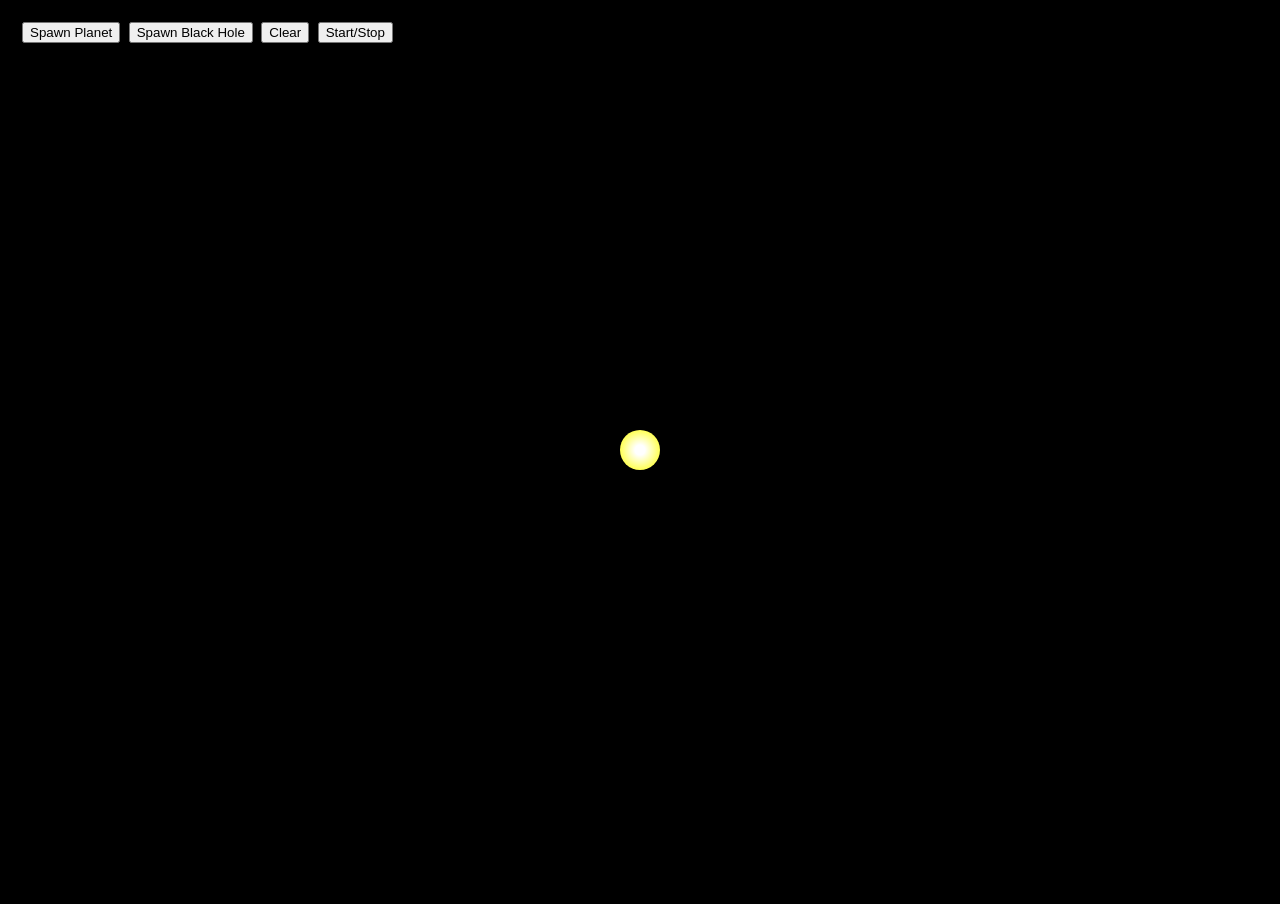
==== index.html @ e3ef76b6 "index.html" ====
<!DOCTYPE html>
<html lang="en">
<head>
<meta charset="UTF-8">
<title>Gravity Experiment Lab</title>
<style>
    body {
        margin: 0;
        overflow: hidden;
        background: black;
        color: white;
        font-family: Arial;
    }

    #ui {
        position: absolute;
        top: 10px;
        left: 10px;
        background: rgba(0,0,0,0.7);
        padding: 10px;
        border-radius: 8px;
    }

    button {
        margin: 2px;
    }
</style>
</head>
<body>

<div id="ui">
    <button onclick="spawnPlanet()">Spawn Planet</button>
    <button onclick="spawnBlackHole()">Spawn Black Hole</button>
    <button onclick="clearBodies()">Clear</button>
    <button onclick="running = !running">Start/Stop</button>
</div>

<canvas id="c"></canvas>

<script>
const canvas = document.getElementById("c");
const ctx = canvas.getContext("2d");

canvas.width = window.innerWidth;
canvas.height = window.innerHeight;

let running = true;

const G = 0.2;

class Body {
    constructor(x, y, vx, vy, mass, radius, type) {
        this.x = x;
        this.y = y;
        this.vx = vx;
        this.vy = vy;
        this.mass = mass;
        this.radius = radius;
        this.type = type;
        this.color = null;
    }

    draw() {
        ctx.beginPath();

        if (this.type === "star") {
            let grad = ctx.createRadialGradient(
                this.x, this.y, 5,
                this.x, this.y, 80
            );
            grad.addColorStop(0, "white");
            grad.addColorStop(0.3, "yellow");
            grad.addColorStop(1, "transparent");
            ctx.fillStyle = grad;
        } else if (this.type === "blackhole") {
            ctx.fillStyle = "white";
        } else if (this.type === "planet") {
            ctx.fillStyle = "blue";
        } else {
            ctx.fillStyle = this.color || "gray";
        }

        ctx.arc(this.x, this.y, this.radius, 0, Math.PI * 2);
        ctx.fill();
    }
}

let bodies = [];

// create sun
let sun = new Body(canvas.width / 2, canvas.height / 2, 0, 0, 5000, 20, "star");
bodies.push(sun);

// gravity calculation
function applyGravity(a, b) {
    let dx = b.x - a.x;
    let dy = b.y - a.y;
    let dist = Math.sqrt(dx * dx + dy * dy) + 0.1;

    let force = (G * a.mass * b.mass) / (dist * dist);

    let fx = force * dx / dist;
    let fy = force * dy / dist;

    a.vx += fx / a.mass;
    a.vy += fy / a.mass;
}

// update physics
function update() {
    for (let i = 0; i < bodies.length; i++) {
        for (let j = 0; j < bodies.length; j++) {
            if (i !== j) applyGravity(bodies[i], bodies[j]);
        }
    }

    bodies.forEach(b => {
        b.x += b.vx;
        b.y += b.vy;
    });
}

// draw everything
function draw() {
    ctx.clearRect(0, 0, canvas.width, canvas.height);

    bodies.forEach(b => b.draw());
}

// moons
function createMoon(planet) {
    let distance = 20 + Math.random() * 30;
    let angle = Math.random() * Math.PI * 2;

    let x = planet.x + Math.cos(angle) * distance;
    let y = planet.y + Math.sin(angle) * distance;

    let speed = Math.sqrt(G * planet.mass / distance);

    let vx = -Math.sin(angle) * speed + planet.vx;
    let vy = Math.cos(angle) * speed + planet.vy;

    return new Body(x, y, vx, vy, 1, 2, "moon");
}

// spawn planet with moons
function spawnPlanet() {
    let center = sun;

    let distance = 120 + Math.random() * 200;
    let angle = Math.random() * Math.PI * 2;

    let x = center.x + Math.cos(angle) * distance;
    let y = center.y + Math.sin(angle) * distance;

    let speed = Math.sqrt(G * center.mass / distance);

    let vx = -Math.sin(angle) * speed;
    let vy = Math.cos(angle) * speed;

    let planet = new Body(x, y, vx, vy, 8, 5, "planet");

    // moons
    let moonCount = Math.floor(Math.random() * 3) + 1;

    for (let i = 0; i < moonCount; i++) {
        let moon = createMoon(planet);
        bodies.push(moon);
    }

    bodies.push(planet);
}

// spawn black hole
function spawnBlackHole() {
    let x = Math.random() * canvas.width;
    let y = Math.random() * canvas.height;

    let bh = new Body(x, y, 0, 0, 8000, 10, "blackhole");
    bodies.push(bh);
}

// clear everything except sun
function clearBodies() {
    bodies = [sun];
}

// loop
function loop() {
    if (running) update();
    draw();
    requestAnimationFrame(loop);
}

loop();

// resize
window.addEventListener("resize", () => {
    canvas.width = window.innerWidth;
    canvas.height = window.innerHeight;
});
</script>

</body>
</html>
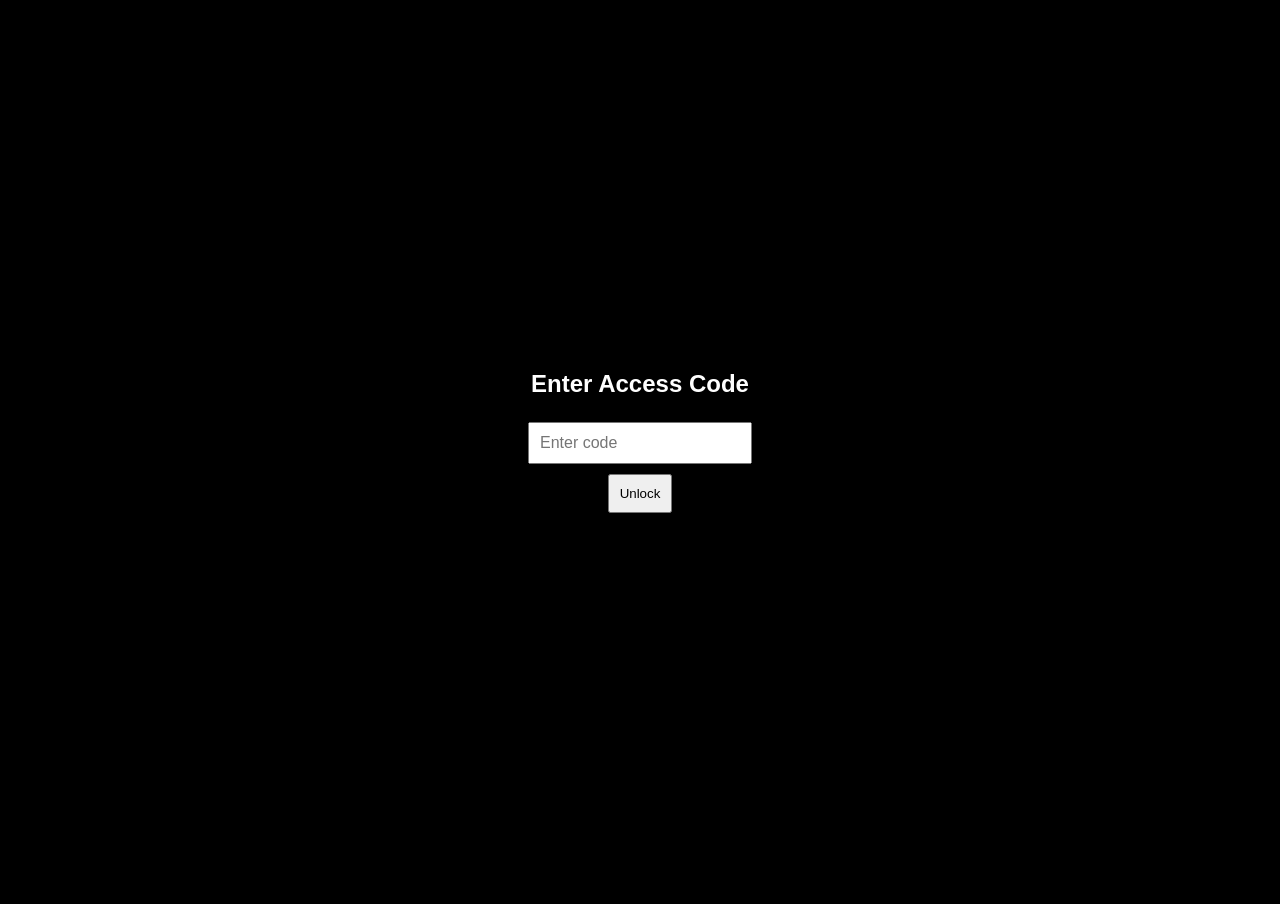
==== commit f8ecd24e: "index.html" ====
--- a/index.html
+++ b/index.html
@@ -19,14 +19,41 @@
         background: rgba(0,0,0,0.7);
         padding: 10px;
         border-radius: 8px;
+        display: none;
+    }
+
+    #unlockScreen {
+        position: absolute;
+        width: 100%;
+        height: 100%;
+        background: black;
+        display: flex;
+        flex-direction: column;
+        justify-content: center;
+        align-items: center;
+    }
+
+    input {
+        padding: 10px;
+        font-size: 16px;
+        margin: 5px;
     }
 
     button {
-        margin: 2px;
+        padding: 10px;
+        margin: 5px;
+        cursor: pointer;
     }
 </style>
 </head>
 <body>
+
+<div id="unlockScreen">
+    <h2>Enter Access Code</h2>
+    <input id="codeInput" type="text" placeholder="Enter code">
+    <button onclick="checkCode()">Unlock</button>
+    <p id="status"></p>
+</div>
 
 <div id="ui">
     <button onclick="spawnPlanet()">Spawn Planet</button>
@@ -45,6 +72,7 @@
 canvas.height = window.innerHeight;
 
 let running = true;
+let unlocked = false;
 
 const G = 0.2;
 
@@ -57,7 +85,6 @@
         this.mass = mass;
         this.radius = radius;
         this.type = type;
-        this.color = null;
     }
 
     draw() {
@@ -77,7 +104,7 @@
         } else if (this.type === "planet") {
             ctx.fillStyle = "blue";
         } else {
-            ctx.fillStyle = this.color || "gray";
+            ctx.fillStyle = "gray";
         }
 
         ctx.arc(this.x, this.y, this.radius, 0, Math.PI * 2);
@@ -87,11 +114,10 @@
 
 let bodies = [];
 
-// create sun
 let sun = new Body(canvas.width / 2, canvas.height / 2, 0, 0, 5000, 20, "star");
 bodies.push(sun);
 
-// gravity calculation
+// gravity
 function applyGravity(a, b) {
     let dx = b.x - a.x;
     let dy = b.y - a.y;
@@ -106,7 +132,7 @@
     a.vy += fy / a.mass;
 }
 
-// update physics
+// update
 function update() {
     for (let i = 0; i < bodies.length; i++) {
         for (let j = 0; j < bodies.length; j++) {
@@ -120,10 +146,9 @@
     });
 }
 
-// draw everything
+// draw
 function draw() {
     ctx.clearRect(0, 0, canvas.width, canvas.height);
-
     bodies.forEach(b => b.draw());
 }
 
@@ -143,24 +168,21 @@
     return new Body(x, y, vx, vy, 1, 2, "moon");
 }
 
-// spawn planet with moons
+// spawn planet
 function spawnPlanet() {
-    let center = sun;
-
     let distance = 120 + Math.random() * 200;
     let angle = Math.random() * Math.PI * 2;
 
-    let x = center.x + Math.cos(angle) * distance;
-    let y = center.y + Math.sin(angle) * distance;
-
-    let speed = Math.sqrt(G * center.mass / distance);
+    let x = sun.x + Math.cos(angle) * distance;
+    let y = sun.y + Math.sin(angle) * distance;
+
+    let speed = Math.sqrt(G * sun.mass / distance);
 
     let vx = -Math.sin(angle) * speed;
     let vy = Math.cos(angle) * speed;
 
     let planet = new Body(x, y, vx, vy, 8, 5, "planet");
 
-    // moons
     let moonCount = Math.floor(Math.random() * 3) + 1;
 
     for (let i = 0; i < moonCount; i++) {
@@ -171,7 +193,7 @@
     bodies.push(planet);
 }
 
-// spawn black hole
+// black hole
 function spawnBlackHole() {
     let x = Math.random() * canvas.width;
     let y = Math.random() * canvas.height;
@@ -180,25 +202,53 @@
     bodies.push(bh);
 }
 
-// clear everything except sun
+// clear
 function clearBodies() {
     bodies = [sun];
 }
 
 // loop
 function loop() {
-    if (running) update();
+    if (unlocked && running) update();
     draw();
     requestAnimationFrame(loop);
 }
 
 loop();
 
-// resize
-window.addEventListener("resize", () => {
-    canvas.width = window.innerWidth;
-    canvas.height = window.innerHeight;
-});
+// ------------------- UNLOCK SYSTEM -------------------
+
+// pre-hashed valid codes (SHA-256)
+const validHashes = [
+    "51e28bf8ab2cae86c9a1afb527029950138fac1c696b7335906d7792c94f3e2f",
+    "1892495595a89843cea0de5ba646cd63b82ba418fb2ac76ab36adc880d2f61ff",
+];
+
+// NOTE: Replace above with real hashes of your codes
+
+async function hashCode(code) {
+    const encoder = new TextEncoder();
+    const data = encoder.encode(code);
+    const hashBuffer = await crypto.subtle.digest("SHA-256", data);
+    const hashArray = Array.from(new Uint8Array(hashBuffer));
+    return hashArray.map(b => b.toString(16).padStart(2, "0")).join("");
+}
+
+async function checkCode() {
+    const input = document.getElementById("codeInput").value;
+    const status = document.getElementById("status");
+
+    const hashed = await hashCode(input);
+
+    if (validHashes.includes(hashed)) {
+        unlocked = true;
+        document.getElementById("unlockScreen").style.display = "none";
+        document.getElementById("ui").style.display = "block";
+    } else {
+        status.innerText = "Invalid code";
+    }
+}
+
 </script>
 
 </body>
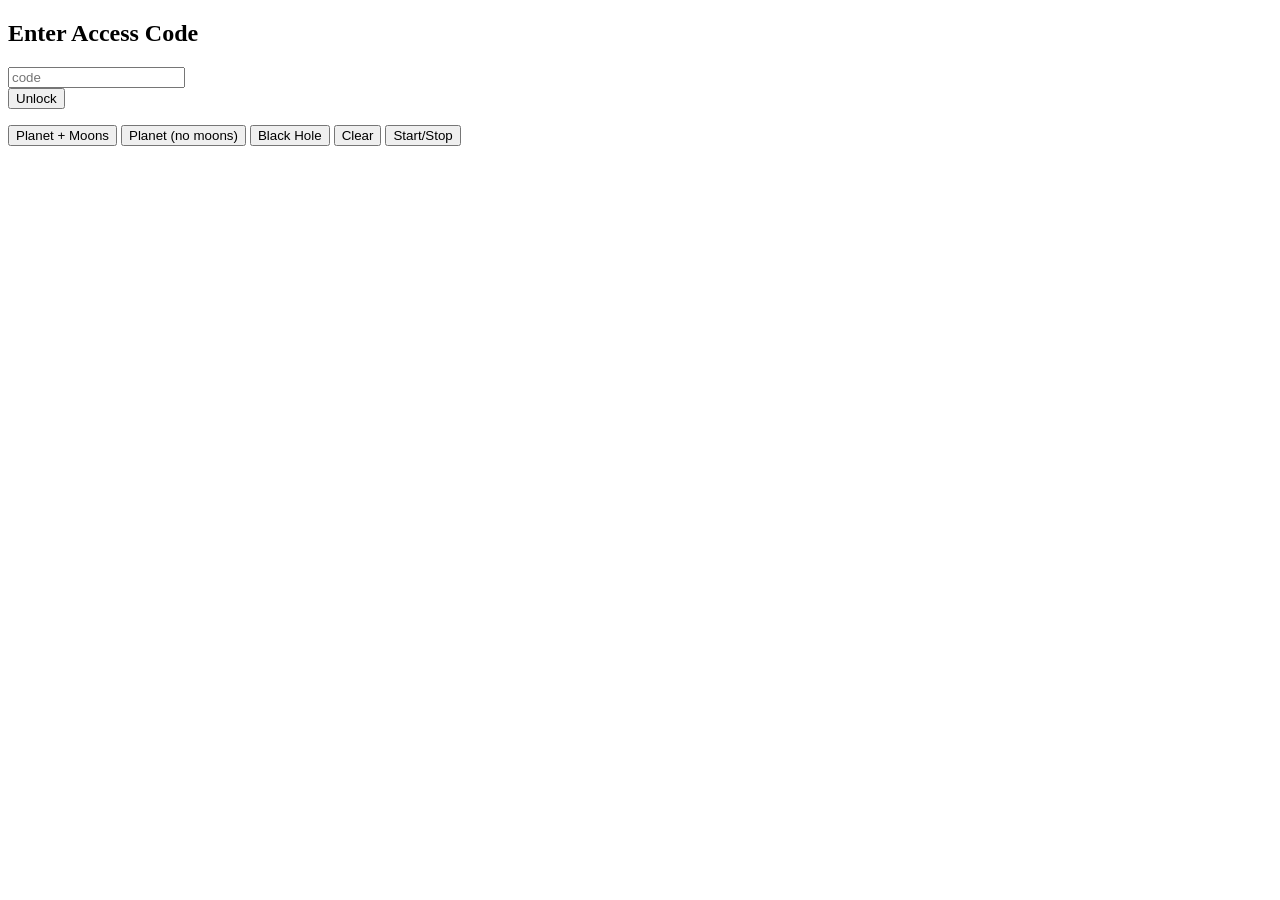
==== commit e9c0e629: "index.html" ====
--- a/index.html
+++ b/index.html
@@ -2,67 +2,39 @@
 <html lang="en">
 <head>
 <meta charset="UTF-8">
-<title>Gravity Experiment Lab</title>
-<style>
-    body {
-        margin: 0;
-        overflow: hidden;
-        background: black;
-        color: white;
-        font-family: Arial;
-    }
-
-    #ui {
-        position: absolute;
-        top: 10px;
-        left: 10px;
-        background: rgba(0,0,0,0.7);
-        padding: 10px;
-        border-radius: 8px;
-        display: none;
-    }
-
-    #unlockScreen {
-        position: absolute;
-        width: 100%;
-        height: 100%;
-        background: black;
-        display: flex;
-        flex-direction: column;
-        justify-content: center;
-        align-items: center;
-    }
-
-    input {
-        padding: 10px;
-        font-size: 16px;
-        margin: 5px;
-    }
-
-    button {
-        padding: 10px;
-        margin: 5px;
-        cursor: pointer;
-    }
-</style>
+<title>Gravity Lab</title>
+
+<link rel="stylesheet" href="styles.css">
+
 </head>
 <body>
 
+<div id="stars"></div>
+
 <div id="unlockScreen">
-    <h2>Enter Access Code</h2>
-    <input id="codeInput" type="text" placeholder="Enter code">
-    <button onclick="checkCode()">Unlock</button>
-    <p id="status"></p>
+    <div id="unlockBox">
+        <h2>Enter Access Code</h2>
+        <input id="codeInput" placeholder="code">
+        <br>
+        <button onclick="checkCode()">Unlock</button>
+        <p id="status"></p>
+    </div>
 </div>
 
 <div id="ui">
-    <button onclick="spawnPlanet()">Spawn Planet</button>
-    <button onclick="spawnBlackHole()">Spawn Black Hole</button>
+    <button onclick="spawnPlanet(true)">Planet + Moons</button>
+    <button onclick="spawnPlanet(false)">Planet (no moons)</button>
+    <button onclick="spawnBlackHole()">Black Hole</button>
     <button onclick="clearBodies()">Clear</button>
-    <button onclick="running = !running">Start/Stop</button>
+    <button onclick="running=!running">Start/Stop</button>
 </div>
 
 <canvas id="c"></canvas>
+
+<script src="script.js"></script>
+
+</body>
+</html>
 
 <script>
 const canvas = document.getElementById("c");
@@ -76,6 +48,21 @@
 
 const G = 0.2;
 
+/* -------- STAR BACKGROUND -------- */
+function generateStars() {
+    const container = document.getElementById("stars");
+    for (let i = 0; i < 200; i++) {
+        let star = document.createElement("div");
+        star.className = "star";
+        star.style.left = Math.random() * 100 + "%";
+        star.style.top = Math.random() * 100 + "%";
+        star.style.opacity = Math.random();
+        container.appendChild(star);
+    }
+}
+generateStars();
+
+/* -------- BODY -------- */
 class Body {
     constructor(x, y, vx, vy, mass, radius, type) {
         this.x = x;
@@ -93,35 +80,44 @@
         if (this.type === "star") {
             let grad = ctx.createRadialGradient(
                 this.x, this.y, 5,
-                this.x, this.y, 80
+                this.x, this.y, 120
             );
             grad.addColorStop(0, "white");
-            grad.addColorStop(0.3, "yellow");
+            grad.addColorStop(0.2, "yellow");
             grad.addColorStop(1, "transparent");
+
             ctx.fillStyle = grad;
-        } else if (this.type === "blackhole") {
+
+            ctx.shadowBlur = 50;
+            ctx.shadowColor = "yellow";
+        }
+        else if (this.type === "blackhole") {
             ctx.fillStyle = "white";
-        } else if (this.type === "planet") {
+        }
+        else if (this.type === "planet") {
             ctx.fillStyle = "blue";
-        } else {
+        }
+        else {
             ctx.fillStyle = "gray";
         }
 
         ctx.arc(this.x, this.y, this.radius, 0, Math.PI * 2);
         ctx.fill();
+
+        ctx.shadowBlur = 0;
     }
 }
 
 let bodies = [];
 
-let sun = new Body(canvas.width / 2, canvas.height / 2, 0, 0, 5000, 20, "star");
+let sun = new Body(canvas.width/2, canvas.height/2, 0, 0, 5000, 20, "star");
 bodies.push(sun);
 
-// gravity
+/* -------- GRAVITY -------- */
 function applyGravity(a, b) {
     let dx = b.x - a.x;
     let dy = b.y - a.y;
-    let dist = Math.sqrt(dx * dx + dy * dy) + 0.1;
+    let dist = Math.sqrt(dx*dx + dy*dy) + 0.1;
 
     let force = (G * a.mass * b.mass) / (dist * dist);
 
@@ -132,123 +128,117 @@
     a.vy += fy / a.mass;
 }
 
-// update
+/* -------- MOON -------- */
+function createMoon(planet) {
+    let distance = 20 + Math.random() * 30;
+    let angle = Math.random() * Math.PI * 2;
+
+    let x = planet.x + Math.cos(angle) * distance;
+    let y = planet.y + Math.sin(angle) * distance;
+
+    let speed = Math.sqrt(G * planet.mass / distance);
+
+    let vx = -Math.sin(angle) * speed + planet.vx;
+    let vy = Math.cos(angle) * speed + planet.vy;
+
+    return new Body(x, y, vx, vy, 1, 2, "moon");
+}
+
+/* -------- PLANET -------- */
+function spawnPlanet(withMoons) {
+    let distance = 120 + Math.random() * 200;
+    let angle = Math.random() * Math.PI * 2;
+
+    let x = sun.x + Math.cos(angle) * distance;
+    let y = sun.y + Math.sin(angle) * distance;
+
+    let speed = Math.sqrt(G * sun.mass / distance);
+
+    let vx = -Math.sin(angle) * speed;
+    let vy = Math.cos(angle) * speed;
+
+    let planet = new Body(x, y, vx, vy, 8, 5, "planet");
+
+    bodies.push(planet);
+
+    if (withMoons) {
+        let moonCount = Math.floor(Math.random()*3)+1;
+
+        for (let i = 0; i < moonCount; i++) {
+            let moon = createMoon(planet);
+            bodies.push(moon);
+        }
+    }
+}
+
+/* -------- BLACK HOLE -------- */
+function spawnBlackHole() {
+    let x = Math.random() * canvas.width;
+    let y = Math.random() * canvas.height;
+
+    bodies.push(new Body(x,y,0,0,8000,10,"blackhole"));
+}
+
+/* -------- CLEAR -------- */
+function clearBodies() {
+    bodies = [sun];
+}
+
+/* -------- UPDATE -------- */
 function update() {
-    for (let i = 0; i < bodies.length; i++) {
-        for (let j = 0; j < bodies.length; j++) {
-            if (i !== j) applyGravity(bodies[i], bodies[j]);
-        }
-    }
-
-    bodies.forEach(b => {
+    for (let i=0;i<bodies.length;i++){
+        for (let j=0;j<bodies.length;j++){
+            if(i!==j) applyGravity(bodies[i], bodies[j]);
+        }
+    }
+
+    bodies.forEach(b=>{
         b.x += b.vx;
         b.y += b.vy;
     });
 }
 
-// draw
+/* -------- DRAW -------- */
 function draw() {
-    ctx.clearRect(0, 0, canvas.width, canvas.height);
-    bodies.forEach(b => b.draw());
-}
-
-// moons
-function createMoon(planet) {
-    let distance = 20 + Math.random() * 30;
-    let angle = Math.random() * Math.PI * 2;
-
-    let x = planet.x + Math.cos(angle) * distance;
-    let y = planet.y + Math.sin(angle) * distance;
-
-    let speed = Math.sqrt(G * planet.mass / distance);
-
-    let vx = -Math.sin(angle) * speed + planet.vx;
-    let vy = Math.cos(angle) * speed + planet.vy;
-
-    return new Body(x, y, vx, vy, 1, 2, "moon");
-}
-
-// spawn planet
-function spawnPlanet() {
-    let distance = 120 + Math.random() * 200;
-    let angle = Math.random() * Math.PI * 2;
-
-    let x = sun.x + Math.cos(angle) * distance;
-    let y = sun.y + Math.sin(angle) * distance;
-
-    let speed = Math.sqrt(G * sun.mass / distance);
-
-    let vx = -Math.sin(angle) * speed;
-    let vy = Math.cos(angle) * speed;
-
-    let planet = new Body(x, y, vx, vy, 8, 5, "planet");
-
-    let moonCount = Math.floor(Math.random() * 3) + 1;
-
-    for (let i = 0; i < moonCount; i++) {
-        let moon = createMoon(planet);
-        bodies.push(moon);
-    }
-
-    bodies.push(planet);
-}
-
-// black hole
-function spawnBlackHole() {
-    let x = Math.random() * canvas.width;
-    let y = Math.random() * canvas.height;
-
-    let bh = new Body(x, y, 0, 0, 8000, 10, "blackhole");
-    bodies.push(bh);
-}
-
-// clear
-function clearBodies() {
-    bodies = [sun];
-}
-
-// loop
-function loop() {
-    if (unlocked && running) update();
+    ctx.clearRect(0,0,canvas.width,canvas.height);
+    bodies.forEach(b=>b.draw());
+}
+
+/* -------- LOOP -------- */
+function loop(){
+    if(unlocked && running) update();
     draw();
     requestAnimationFrame(loop);
 }
-
 loop();
 
-// ------------------- UNLOCK SYSTEM -------------------
-
-// pre-hashed valid codes (SHA-256)
-const validHashes = [
-    "51e28bf8ab2cae86c9a1afb527029950138fac1c696b7335906d7792c94f3e2f",
-    "1892495595a89843cea0de5ba646cd63b82ba418fb2ac76ab36adc880d2f61ff",
-];
-
-// NOTE: Replace above with real hashes of your codes
-
-async function hashCode(code) {
+/* -------- UNLOCK -------- */
+async function hashCode(code){
     const encoder = new TextEncoder();
     const data = encoder.encode(code);
     const hashBuffer = await crypto.subtle.digest("SHA-256", data);
     const hashArray = Array.from(new Uint8Array(hashBuffer));
-    return hashArray.map(b => b.toString(16).padStart(2, "0")).join("");
-}
-
-async function checkCode() {
-    const input = document.getElementById("codeInput").value;
-    const status = document.getElementById("status");
-
-    const hashed = await hashCode(input);
-
-    if (validHashes.includes(hashed)) {
+    return hashArray.map(b=>b.toString(16).padStart(2,"0")).join("");
+}
+
+const validHashes = [\
+    "1892495595a89843cea0de5ba646cd63b82ba418fb2ac76ab36adc880d2f61ff",
+    "0229d07fb8acc463d2f53e227fd5abe94e43d407635c819abaa37d947ac4cf86",
+];
+
+async function checkCode(){
+    let input = document.getElementById("codeInput").value.trim();
+
+    let hashed = await hashCode(input);
+
+    if(validHashes.includes(hashed)){
         unlocked = true;
-        document.getElementById("unlockScreen").style.display = "none";
-        document.getElementById("ui").style.display = "block";
+        document.getElementById("unlockScreen").style.display="none";
+        document.getElementById("ui").style.display="block";
     } else {
-        status.innerText = "Invalid code";
-    }
-}
-
+        document.getElementById("status").innerText = "Wrong code";
+    }
+}
 </script>
 
 </body>
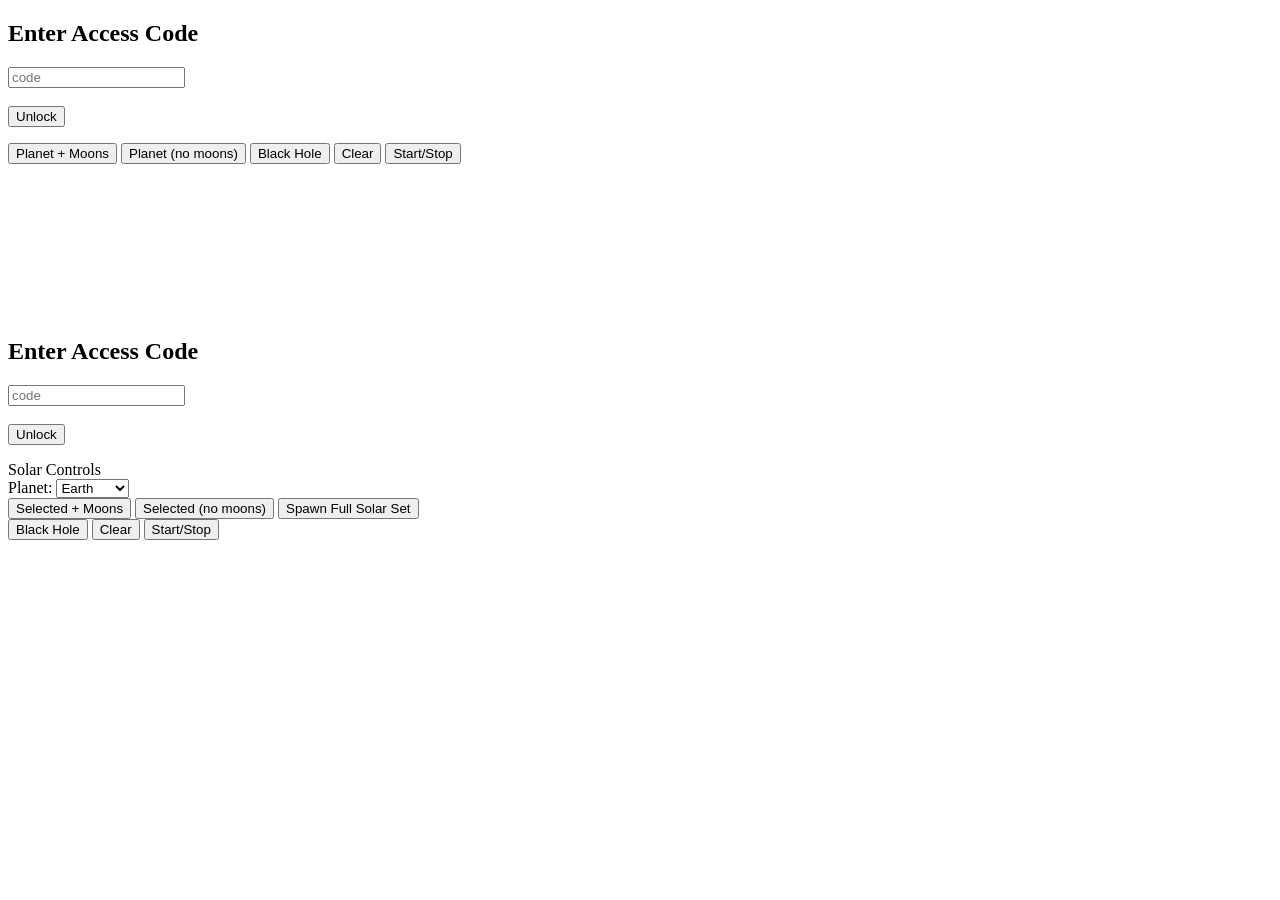
==== commit 0cf1e1cf: "Update index.html" ====
--- a/index.html
+++ b/index.html
@@ -5,8 +5,8 @@
 <title>Gravity Lab</title>
 
 <link rel="stylesheet" href="styles.css">
-
 </head>
+
 <body>
 
 <div id="stars"></div>
@@ -15,7 +15,7 @@
     <div id="unlockBox">
         <h2>Enter Access Code</h2>
         <input id="codeInput" placeholder="code">
-        <br>
+        <br><br>
         <button onclick="checkCode()">Unlock</button>
         <p id="status"></p>
     </div>
@@ -31,11 +31,6 @@
 
 <canvas id="c"></canvas>
 
-<script src="script.js"></script>
-
-</body>
-</html>
-
 <script>
 const canvas = document.getElementById("c");
 const ctx = canvas.getContext("2d");
@@ -48,7 +43,7 @@
 
 const G = 0.2;
 
-/* -------- STAR BACKGROUND -------- */
+/* -------- STARS -------- */
 function generateStars() {
     const container = document.getElementById("stars");
     for (let i = 0; i < 200; i++) {
@@ -87,7 +82,6 @@
             grad.addColorStop(1, "transparent");
 
             ctx.fillStyle = grad;
-
             ctx.shadowBlur = 50;
             ctx.shadowColor = "yellow";
         }
@@ -103,7 +97,6 @@
 
         ctx.arc(this.x, this.y, this.radius, 0, Math.PI * 2);
         ctx.fill();
-
         ctx.shadowBlur = 0;
     }
 }
@@ -158,15 +151,12 @@
     let vy = Math.cos(angle) * speed;
 
     let planet = new Body(x, y, vx, vy, 8, 5, "planet");
-
     bodies.push(planet);
 
     if (withMoons) {
         let moonCount = Math.floor(Math.random()*3)+1;
-
         for (let i = 0; i < moonCount; i++) {
-            let moon = createMoon(planet);
-            bodies.push(moon);
+            bodies.push(createMoon(planet));
         }
     }
 }
@@ -212,7 +202,7 @@
 }
 loop();
 
-/* -------- UNLOCK -------- */
+/* -------- UNLOCK SYSTEM -------- */
 async function hashCode(code){
     const encoder = new TextEncoder();
     const data = encoder.encode(code);
@@ -221,20 +211,25 @@
     return hashArray.map(b=>b.toString(16).padStart(2,"0")).join("");
 }
 
+/* PUT YOUR VALID HASHES HERE */
 const validHashes = [\
     "1892495595a89843cea0de5ba646cd63b82ba418fb2ac76ab36adc880d2f61ff",
     "0229d07fb8acc463d2f53e227fd5abe94e43d407635c819abaa37d947ac4cf86",
 ];
 
+
 async function checkCode(){
     let input = document.getElementById("codeInput").value.trim();
-
     let hashed = await hashCode(input);
+
+    console.log("Input:", input);
+    console.log("Hash:", hashed);
 
     if(validHashes.includes(hashed)){
         unlocked = true;
         document.getElementById("unlockScreen").style.display="none";
         document.getElementById("ui").style.display="block";
+        document.getElementById("status").innerText = "Unlocked!";
     } else {
         document.getElementById("status").innerText = "Wrong code";
     }
@@ -243,3 +238,335 @@
 
 </body>
 </html>
+<!DOCTYPE html>
+<html lang="en">
+<head>
+<meta charset="UTF-8">
+<title>Gravity Lab</title>
+
+<link rel="stylesheet" href="styles.css">
+</head>
+
+<body>
+
+<div id="stars"></div>
+
+<div id="unlockScreen">
+    <div id="unlockBox">
+        <h2>Enter Access Code</h2>
+        <input id="codeInput" placeholder="code">
+        <br><br>
+        <button onclick="checkCode()">Unlock</button>
+        <p id="status"></p>
+    </div>
+</div>
+
+<div id="ui">
+    <div class="panelTitle">Solar Controls</div>
+
+    <div class="controlRow">
+        <label for="planetSelect">Planet:</label>
+        <select id="planetSelect">
+            <option value="mercury">Mercury</option>
+            <option value="venus">Venus</option>
+            <option value="earth" selected>Earth</option>
+            <option value="mars">Mars</option>
+            <option value="jupiter">Jupiter</option>
+            <option value="saturn">Saturn</option>
+            <option value="uranus">Uranus</option>
+            <option value="neptune">Neptune</option>
+        </select>
+    </div>
+
+    <div class="controlRow buttons">
+        <button onclick="spawnSelectedPlanet(true)">Selected + Moons</button>
+        <button onclick="spawnSelectedPlanet(false)">Selected (no moons)</button>
+        <button onclick="spawnAllPlanets()">Spawn Full Solar Set</button>
+    </div>
+
+    <div class="controlRow buttons">
+        <button onclick="spawnBlackHole()">Black Hole</button>
+        <button onclick="clearBodies()">Clear</button>
+        <button onclick="running=!running">Start/Stop</button>
+    </div>
+</div>
+
+<canvas id="c"></canvas>
+
+<script>
+const canvas = document.getElementById("c");
+const ctx = canvas.getContext("2d");
+
+canvas.width = window.innerWidth;
+canvas.height = window.innerHeight;
+
+let running = true;
+let unlocked = false;
+
+const G = 0.2;
+
+const PLANET_MODELS = {
+    mercury: { name: "Mercury", mass: 2.6, radius: 3, orbitalDistance: 90, color: "#9ca3af", accent: "#6b7280", moons: 0 },
+    venus: { name: "Venus", mass: 4.8, radius: 4.5, orbitalDistance: 130, color: "#eab308", accent: "#f59e0b", moons: 0 },
+    earth: { name: "Earth", mass: 8, radius: 5, orbitalDistance: 170, color: "#2563eb", accent: "#16a34a", moons: 1 },
+    mars: { name: "Mars", mass: 4.2, radius: 4, orbitalDistance: 210, color: "#ef4444", accent: "#b91c1c", moons: 2 },
+    jupiter: { name: "Jupiter", mass: 35, radius: 11, orbitalDistance: 270, color: "#d6a45f", accent: "#92400e", moons: 4 },
+    saturn: { name: "Saturn", mass: 29, radius: 10, orbitalDistance: 330, color: "#f5deb3", accent: "#ca8a04", moons: 4, ring: true },
+    uranus: { name: "Uranus", mass: 17, radius: 8, orbitalDistance: 390, color: "#67e8f9", accent: "#0ea5e9", moons: 3 },
+    neptune: { name: "Neptune", mass: 18, radius: 8, orbitalDistance: 450, color: "#1d4ed8", accent: "#1e3a8a", moons: 3 }
+};
+
+/* -------- STARS -------- */
+function generateStars() {
+    const container = document.getElementById("stars");
+    for (let i = 0; i < 200; i++) {
+        let star = document.createElement("div");
+        star.className = "star";
+        star.style.left = Math.random() * 100 + "%";
+        star.style.top = Math.random() * 100 + "%";
+        star.style.opacity = Math.random();
+        container.appendChild(star);
+    }
+}
+generateStars();
+
+/* -------- BODY -------- */
+class Body {
+    constructor(x, y, vx, vy, mass, radius, type, name = "", model = null) {
+        this.x = x;
+        this.y = y;
+        this.vx = vx;
+        this.vy = vy;
+        this.mass = mass;
+        this.radius = radius;
+        this.type = type;
+        this.name = name;
+        this.model = model;
+    }
+
+    draw() {
+        if (this.type === "star") {
+            ctx.beginPath();
+            let grad = ctx.createRadialGradient(
+                this.x, this.y, 5,
+                this.x, this.y, 120
+            );
+            grad.addColorStop(0, "white");
+            grad.addColorStop(0.2, "yellow");
+            grad.addColorStop(1, "transparent");
+
+            ctx.fillStyle = grad;
+            ctx.shadowBlur = 50;
+            ctx.shadowColor = "yellow";
+            ctx.arc(this.x, this.y, this.radius, 0, Math.PI * 2);
+            ctx.fill();
+            ctx.shadowBlur = 0;
+        }
+        else if (this.type === "blackhole") {
+            ctx.beginPath();
+            ctx.fillStyle = "white";
+            ctx.arc(this.x, this.y, this.radius, 0, Math.PI * 2);
+            ctx.fill();
+        }
+        else if (this.type === "planet") {
+            this.drawPlanetModel();
+        }
+        else {
+            ctx.beginPath();
+            ctx.fillStyle = "#9ca3af";
+            ctx.arc(this.x, this.y, this.radius, 0, Math.PI * 2);
+            ctx.fill();
+        }
+
+        this.drawLabel();
+    }
+
+    drawPlanetModel() {
+        const primary = this.model?.color || "blue";
+        const accent = this.model?.accent || "#ffffff";
+
+        ctx.beginPath();
+        const planetGradient = ctx.createRadialGradient(
+            this.x - this.radius * 0.3,
+            this.y - this.radius * 0.35,
+            Math.max(1, this.radius * 0.2),
+            this.x,
+            this.y,
+            this.radius * 1.2
+        );
+        planetGradient.addColorStop(0, "#ffffff");
+        planetGradient.addColorStop(0.2, primary);
+        planetGradient.addColorStop(1, accent);
+
+        ctx.fillStyle = planetGradient;
+        ctx.arc(this.x, this.y, this.radius, 0, Math.PI * 2);
+        ctx.fill();
+
+        if (this.model?.ring) {
+            ctx.beginPath();
+            ctx.strokeStyle = "rgba(245, 222, 179, 0.8)";
+            ctx.lineWidth = 2;
+            ctx.ellipse(this.x, this.y, this.radius * 1.8, this.radius * 0.7, Math.PI / 8, 0, Math.PI * 2);
+            ctx.stroke();
+        }
+    }
+
+    drawLabel() {
+        if (!this.name) return;
+        ctx.font = "12px Arial";
+        ctx.fillStyle = "rgba(255,255,255,0.9)";
+        ctx.textAlign = "center";
+        ctx.fillText(this.name, this.x, this.y - this.radius - 8);
+    }
+}
+
+let bodies = [];
+
+let sun = new Body(canvas.width/2, canvas.height/2, 0, 0, 5000, 20, "star", "Sun");
+bodies.push(sun);
+
+/* -------- GRAVITY -------- */
+function applyGravity(a, b) {
+    let dx = b.x - a.x;
+    let dy = b.y - a.y;
+    let dist = Math.sqrt(dx*dx + dy*dy) + 0.1;
+
+    let force = (G * a.mass * b.mass) / (dist * dist);
+
+    let fx = force * dx / dist;
+    let fy = force * dy / dist;
+
+    a.vx += fx / a.mass;
+    a.vy += fy / a.mass;
+}
+
+/* -------- MOON -------- */
+function createMoon(planet, index = 1) {
+    let distance = 20 + Math.random() * 30;
+    let angle = Math.random() * Math.PI * 2;
+
+    let x = planet.x + Math.cos(angle) * distance;
+    let y = planet.y + Math.sin(angle) * distance;
+
+    let speed = Math.sqrt(G * planet.mass / distance);
+
+    let vx = -Math.sin(angle) * speed + planet.vx;
+    let vy = Math.cos(angle) * speed + planet.vy;
+
+    return new Body(x, y, vx, vy, 1, 2, "moon", `${planet.name} Moon ${index}`);
+}
+
+/* -------- PLANET -------- */
+function spawnPlanet(withMoons, planetKey = "earth") {
+    const model = PLANET_MODELS[planetKey] || PLANET_MODELS.earth;
+
+    let distance = model.orbitalDistance + (Math.random() * 20 - 10);
+    let angle = Math.random() * Math.PI * 2;
+
+    let x = sun.x + Math.cos(angle) * distance;
+    let y = sun.y + Math.sin(angle) * distance;
+
+    let speed = Math.sqrt(G * sun.mass / distance);
+
+    let vx = -Math.sin(angle) * speed;
+    let vy = Math.cos(angle) * speed;
+
+    let planet = new Body(x, y, vx, vy, model.mass, model.radius, "planet", model.name, model);
+    bodies.push(planet);
+
+    if (withMoons) {
+        let moonCount = Math.max(1, model.moons);
+        for (let i = 0; i < moonCount; i++) {
+            bodies.push(createMoon(planet, i + 1));
+        }
+    }
+}
+
+function spawnSelectedPlanet(withMoons) {
+    const selected = document.getElementById("planetSelect").value;
+    spawnPlanet(withMoons, selected);
+}
+
+function spawnAllPlanets() {
+    Object.keys(PLANET_MODELS).forEach((planetKey) => {
+        spawnPlanet(true, planetKey);
+    });
+}
+
+/* -------- BLACK HOLE -------- */
+function spawnBlackHole() {
+    let x = Math.random() * canvas.width;
+    let y = Math.random() * canvas.height;
+
+    bodies.push(new Body(x,y,0,0,8000,10,"blackhole", "Black Hole"));
+}
+
+/* -------- CLEAR -------- */
+function clearBodies() {
+    bodies = [sun];
+}
+
+/* -------- UPDATE -------- */
+function update() {
+    for (let i=0;i<bodies.length;i++){
+        for (let j=0;j<bodies.length;j++){
+            if(i!==j) applyGravity(bodies[i], bodies[j]);
+        }
+    }
+
+    bodies.forEach(b=>{
+        b.x += b.vx;
+        b.y += b.vy;
+    });
+}
+
+/* -------- DRAW -------- */
+function draw() {
+    ctx.clearRect(0,0,canvas.width,canvas.height);
+    bodies.forEach(b=>b.draw());
+}
+
+/* -------- LOOP -------- */
+function loop(){
+    if(unlocked && running) update();
+    draw();
+    requestAnimationFrame(loop);
+}
+loop();
+
+/* -------- UNLOCK SYSTEM -------- */
+async function hashCode(code){
+    const encoder = new TextEncoder();
+    const data = encoder.encode(code);
+    const hashBuffer = await crypto.subtle.digest("SHA-256", data);
+    const hashArray = Array.from(new Uint8Array(hashBuffer));
+    return hashArray.map(b=>b.toString(16).padStart(2,"0")).join("");
+}
+
+/* PUT YOUR VALID HASHES HERE */
+const validHashes = [\
+    "1892495595a89843cea0de5ba646cd63b82ba418fb2ac76ab36adc880d2f61ff",
+    "0229d07fb8acc463d2f53e227fd5abe94e43d407635c819abaa37d947ac4cf86",
+];
+
+
+async function checkCode(){
+    let input = document.getElementById("codeInput").value.trim();
+    let hashed = await hashCode(input);
+
+    console.log("Input:", input);
+    console.log("Hash:", hashed);
+
+    if(validHashes.includes(hashed)){
+        unlocked = true;
+        document.getElementById("unlockScreen").style.display="none";
+        document.getElementById("ui").style.display="block";
+        document.getElementById("status").innerText = "Unlocked!";
+    } else {
+        document.getElementById("status").innerText = "Wrong code";
+    }
+}
+</script>
+
+</body>
+</html>
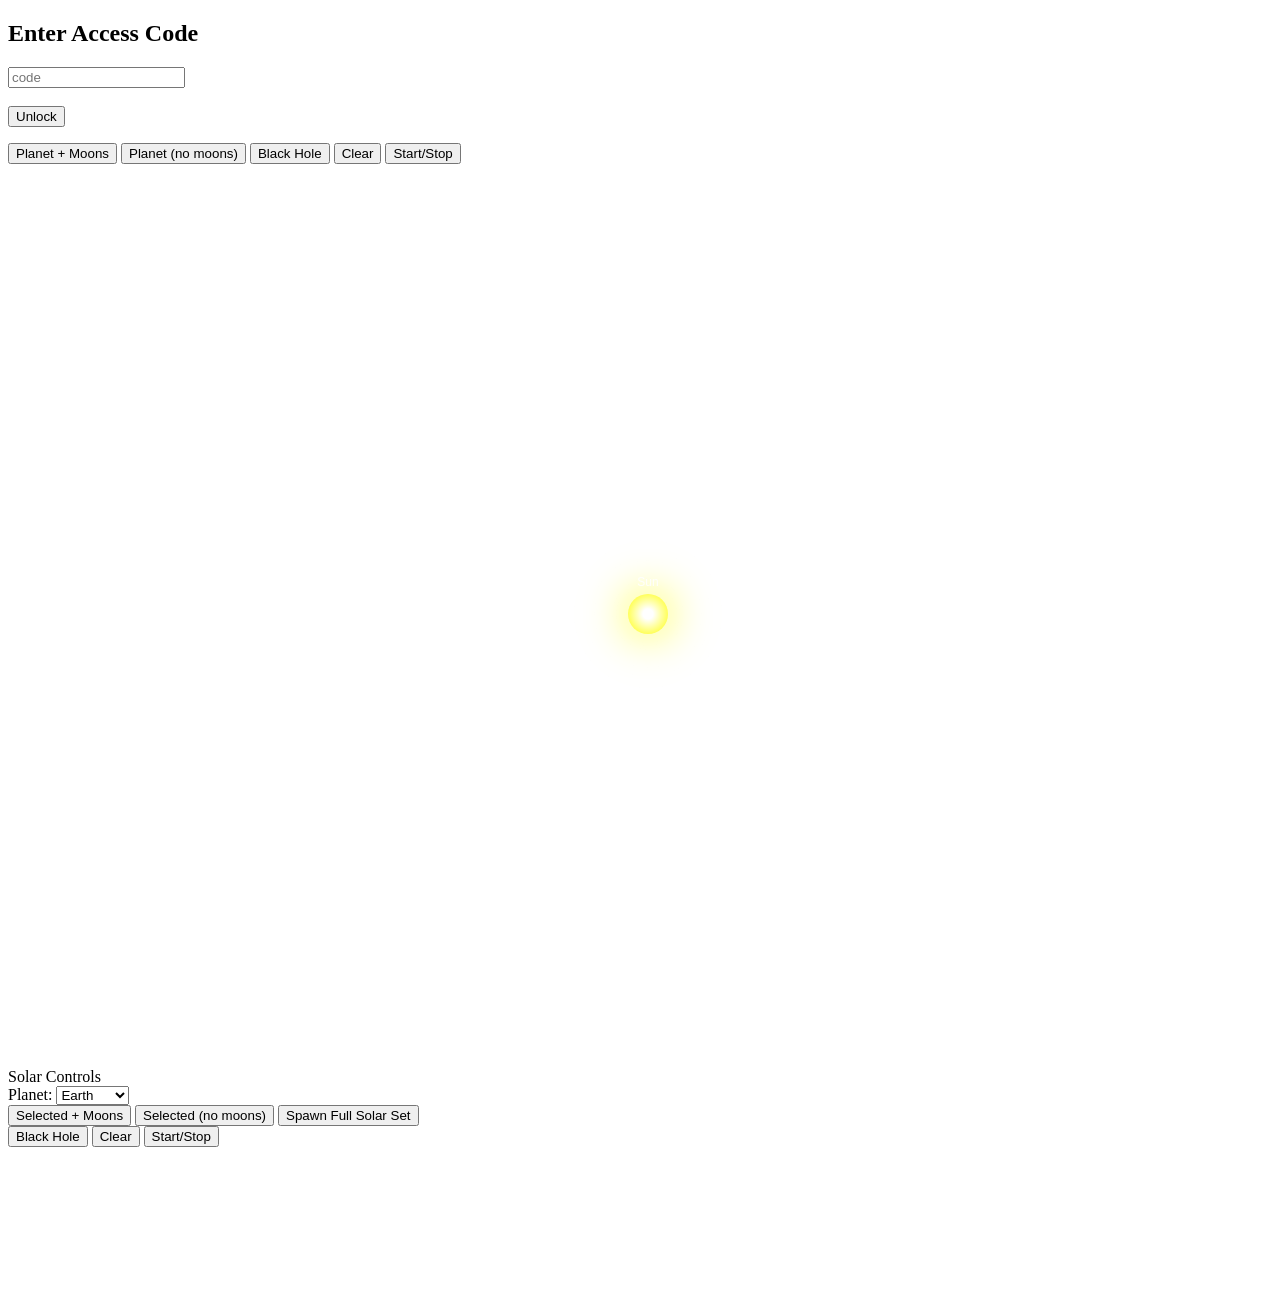
==== commit 064deb49: "Update index.html" ====
--- a/index.html
+++ b/index.html
@@ -256,7 +256,7 @@
         <h2>Enter Access Code</h2>
         <input id="codeInput" placeholder="code">
         <br><br>
-        <button onclick="checkCode()">Unlock</button>
+        <button type="button" onclick="checkCode()">Unlock</button>
         <p id="status"></p>
     </div>
 </div>
@@ -279,15 +279,15 @@
     </div>
 
     <div class="controlRow buttons">
-        <button onclick="spawnSelectedPlanet(true)">Selected + Moons</button>
-        <button onclick="spawnSelectedPlanet(false)">Selected (no moons)</button>
-        <button onclick="spawnAllPlanets()">Spawn Full Solar Set</button>
+        <button type="button" onclick="spawnSelectedPlanet(true)">Selected + Moons</button>
+        <button type="button" onclick="spawnSelectedPlanet(false)">Selected (no moons)</button>
+        <button type="button" onclick="spawnAllPlanets()">Spawn Full Solar Set</button>
     </div>
 
     <div class="controlRow buttons">
-        <button onclick="spawnBlackHole()">Black Hole</button>
-        <button onclick="clearBodies()">Clear</button>
-        <button onclick="running=!running">Start/Stop</button>
+        <button type="button" onclick="spawnBlackHole()">Black Hole</button>
+        <button type="button" onclick="clearBodies()">Clear</button>
+        <button type="button" onclick="running=!running">Start/Stop</button>
     </div>
 </div>
 
@@ -329,6 +329,13 @@
     }
 }
 generateStars();
+
+const unlockLayers = document.querySelectorAll("#unlockScreen");
+if (unlockLayers.length > 1) {
+    unlockLayers.forEach((layer, index) => {
+        if (index > 0) layer.remove();
+    });
+}
 
 /* -------- BODY -------- */
 class Body {
@@ -544,20 +551,28 @@
 }
 
 /* PUT YOUR VALID HASHES HERE */
-const validHashes = [\
+const validHashes = [
     "1892495595a89843cea0de5ba646cd63b82ba418fb2ac76ab36adc880d2f61ff",
     "0229d07fb8acc463d2f53e227fd5abe94e43d407635c819abaa37d947ac4cf86",
 ];
 
 
 async function checkCode(){
+    if (unlocked) return;
+
     let input = document.getElementById("codeInput").value.trim();
-    let hashed = await hashCode(input);
+    if (!input) {
+        document.getElementById("status").innerText = "Please enter a code";
+        return;
+    }
+
+    const candidateInputs = [input, input.toLowerCase(), input.toUpperCase()];
+    const hashes = await Promise.all(candidateInputs.map(hashCode));
 
     console.log("Input:", input);
-    console.log("Hash:", hashed);
-
-    if(validHashes.includes(hashed)){
+    console.log("Hash candidates:", hashes);
+
+    if(hashes.some((hashed) => validHashes.includes(hashed))){
         unlocked = true;
         document.getElementById("unlockScreen").style.display="none";
         document.getElementById("ui").style.display="block";
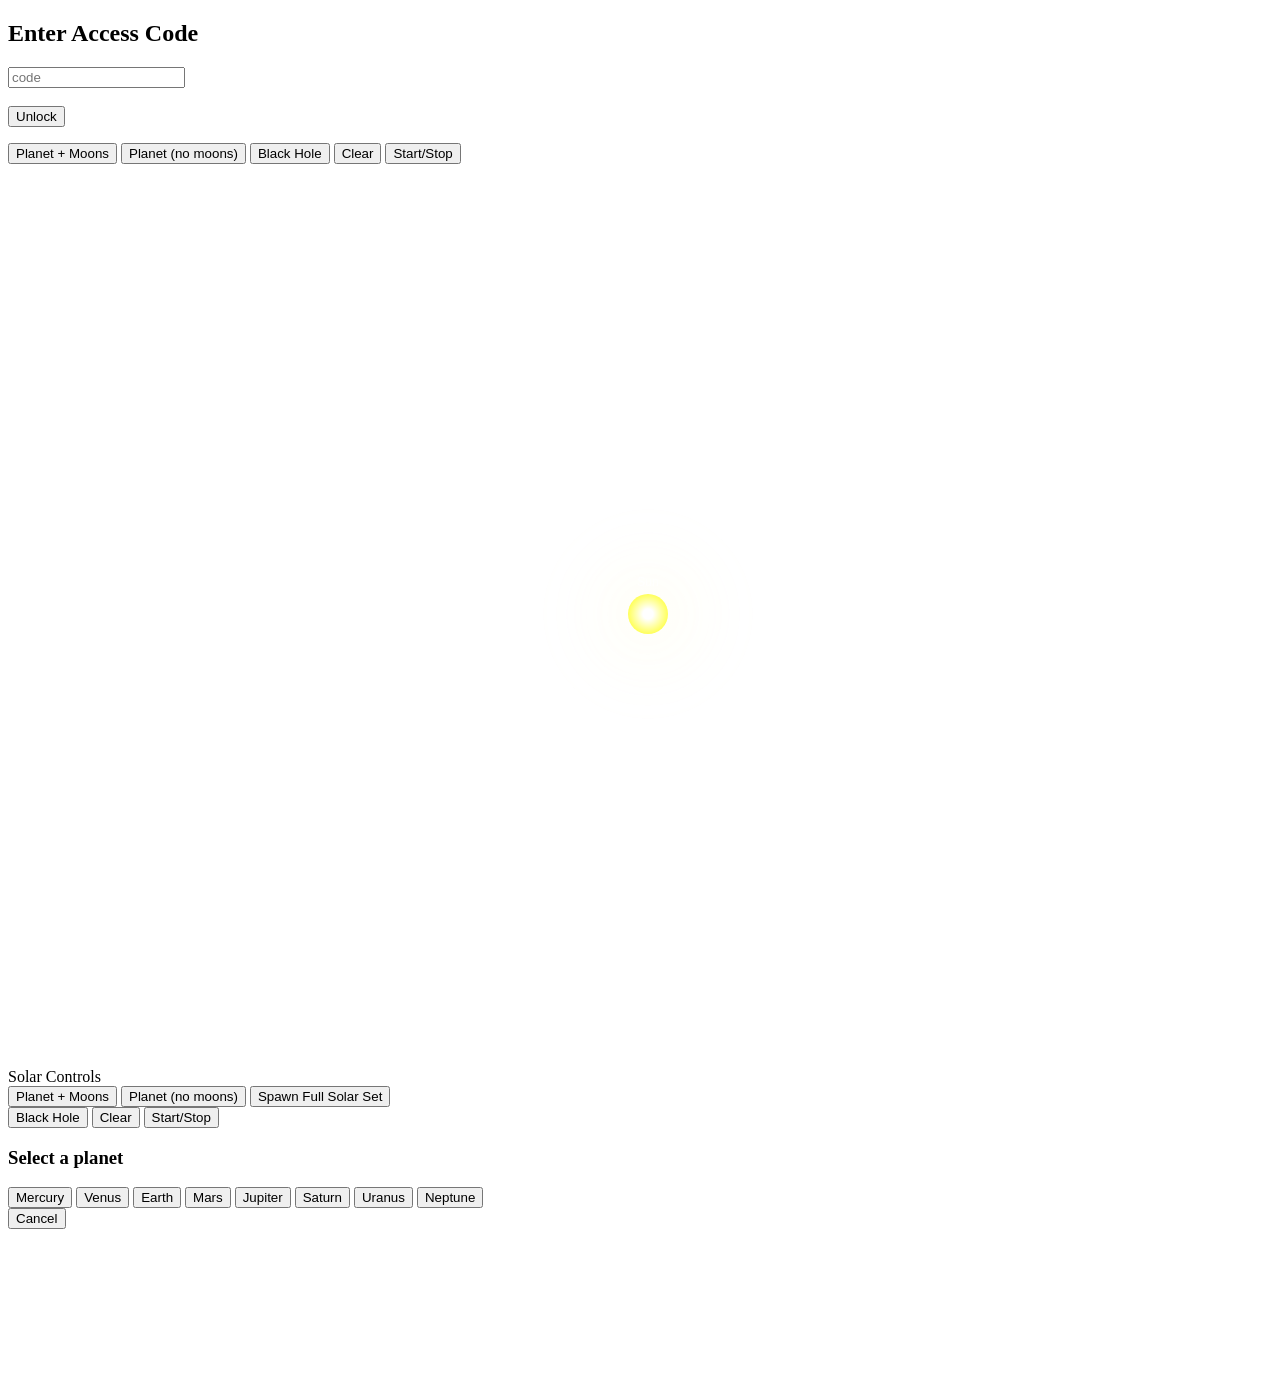
==== commit 50186e64: "Update index.html" ====
--- a/index.html
+++ b/index.html
@@ -264,23 +264,9 @@
 <div id="ui">
     <div class="panelTitle">Solar Controls</div>
 
-    <div class="controlRow">
-        <label for="planetSelect">Planet:</label>
-        <select id="planetSelect">
-            <option value="mercury">Mercury</option>
-            <option value="venus">Venus</option>
-            <option value="earth" selected>Earth</option>
-            <option value="mars">Mars</option>
-            <option value="jupiter">Jupiter</option>
-            <option value="saturn">Saturn</option>
-            <option value="uranus">Uranus</option>
-            <option value="neptune">Neptune</option>
-        </select>
-    </div>
-
     <div class="controlRow buttons">
-        <button type="button" onclick="spawnSelectedPlanet(true)">Selected + Moons</button>
-        <button type="button" onclick="spawnSelectedPlanet(false)">Selected (no moons)</button>
+        <button type="button" onclick="openPlanetPicker(true)">Planet + Moons</button>
+        <button type="button" onclick="openPlanetPicker(false)">Planet (no moons)</button>
         <button type="button" onclick="spawnAllPlanets()">Spawn Full Solar Set</button>
     </div>
 
@@ -291,6 +277,24 @@
     </div>
 </div>
 
+<div id="planetPicker" class="hidden">
+    <div id="planetPickerBox">
+        <h3>Select a planet</h3>
+        <p id="pickerMode"></p>
+        <div class="planetGrid">
+            <button type="button" onclick="choosePlanet('mercury')">Mercury</button>
+            <button type="button" onclick="choosePlanet('venus')">Venus</button>
+            <button type="button" onclick="choosePlanet('earth')">Earth</button>
+            <button type="button" onclick="choosePlanet('mars')">Mars</button>
+            <button type="button" onclick="choosePlanet('jupiter')">Jupiter</button>
+            <button type="button" onclick="choosePlanet('saturn')">Saturn</button>
+            <button type="button" onclick="choosePlanet('uranus')">Uranus</button>
+            <button type="button" onclick="choosePlanet('neptune')">Neptune</button>
+        </div>
+        <button type="button" onclick="closePlanetPicker()">Cancel</button>
+    </div>
+</div>
+
 <canvas id="c"></canvas>
 
 <script>
@@ -302,6 +306,7 @@
 
 let running = true;
 let unlocked = false;
+let pendingPlanetSpawnWithMoons = false;
 
 const G = 0.2;
 
@@ -339,7 +344,7 @@
 
 /* -------- BODY -------- */
 class Body {
-    constructor(x, y, vx, vy, mass, radius, type, name = "", model = null) {
+    constructor(x, y, vx, vy, mass, radius, type, name = "", model = null, parent = null) {
         this.x = x;
         this.y = y;
         this.vx = vx;
@@ -349,6 +354,7 @@
         this.type = type;
         this.name = name;
         this.model = model;
+        this.parent = parent;
     }
 
     draw() {
@@ -363,8 +369,8 @@
             grad.addColorStop(1, "transparent");
 
             ctx.fillStyle = grad;
-            ctx.shadowBlur = 50;
-            ctx.shadowColor = "yellow";
+            ctx.shadowBlur = 120;
+            ctx.shadowColor = "#fff59d";
             ctx.arc(this.x, this.y, this.radius, 0, Math.PI * 2);
             ctx.fill();
             ctx.shadowBlur = 0;
@@ -372,8 +378,11 @@
         else if (this.type === "blackhole") {
             ctx.beginPath();
             ctx.fillStyle = "white";
+            ctx.shadowBlur = 80;
+            ctx.shadowColor = "rgba(255,255,255,0.9)";
             ctx.arc(this.x, this.y, this.radius, 0, Math.PI * 2);
             ctx.fill();
+            ctx.shadowBlur = 0;
         }
         else if (this.type === "planet") {
             this.drawPlanetModel();
@@ -381,8 +390,11 @@
         else {
             ctx.beginPath();
             ctx.fillStyle = "#9ca3af";
+            ctx.shadowBlur = 16;
+            ctx.shadowColor = "rgba(226,232,240,0.75)";
             ctx.arc(this.x, this.y, this.radius, 0, Math.PI * 2);
             ctx.fill();
+            ctx.shadowBlur = 0;
         }
 
         this.drawLabel();
@@ -406,8 +418,11 @@
         planetGradient.addColorStop(1, accent);
 
         ctx.fillStyle = planetGradient;
+        ctx.shadowBlur = Math.max(20, this.radius * 4);
+        ctx.shadowColor = primary;
         ctx.arc(this.x, this.y, this.radius, 0, Math.PI * 2);
         ctx.fill();
+        ctx.shadowBlur = 0;
 
         if (this.model?.ring) {
             ctx.beginPath();
@@ -449,7 +464,7 @@
 
 /* -------- MOON -------- */
 function createMoon(planet, index = 1) {
-    let distance = 20 + Math.random() * 30;
+    let distance = 10 + Math.random() * 12;
     let angle = Math.random() * Math.PI * 2;
 
     let x = planet.x + Math.cos(angle) * distance;
@@ -460,11 +475,13 @@
     let vx = -Math.sin(angle) * speed + planet.vx;
     let vy = Math.cos(angle) * speed + planet.vy;
 
-    return new Body(x, y, vx, vy, 1, 2, "moon", `${planet.name} Moon ${index}`);
+    return new Body(x, y, vx, vy, 1.8, 2.4, "moon", `${planet.name} Moon ${index}`, null, planet);
 }
 
 /* -------- PLANET -------- */
 function spawnPlanet(withMoons, planetKey = "earth") {
+    if (!sun || !bodies.includes(sun)) return;
+
     const model = PLANET_MODELS[planetKey] || PLANET_MODELS.earth;
 
     let distance = model.orbitalDistance + (Math.random() * 20 - 10);
@@ -489,12 +506,25 @@
     }
 }
 
-function spawnSelectedPlanet(withMoons) {
-    const selected = document.getElementById("planetSelect").value;
-    spawnPlanet(withMoons, selected);
+function openPlanetPicker(withMoons) {
+    pendingPlanetSpawnWithMoons = withMoons;
+    document.getElementById("pickerMode").innerText = withMoons
+        ? "Mode: Planet + moons"
+        : "Mode: Planet without moons";
+    document.getElementById("planetPicker").classList.remove("hidden");
+}
+
+function closePlanetPicker() {
+    document.getElementById("planetPicker").classList.add("hidden");
+}
+
+function choosePlanet(planetKey) {
+    spawnPlanet(pendingPlanetSpawnWithMoons, planetKey);
+    closePlanetPicker();
 }
 
 function spawnAllPlanets() {
+    if (!sun || !bodies.includes(sun)) return;
     Object.keys(PLANET_MODELS).forEach((planetKey) => {
         spawnPlanet(true, planetKey);
     });
@@ -510,7 +540,7 @@
 
 /* -------- CLEAR -------- */
 function clearBodies() {
-    bodies = [sun];
+    bodies = sun && bodies.includes(sun) ? [sun] : [];
 }
 
 /* -------- UPDATE -------- */
@@ -521,9 +551,56 @@
         }
     }
 
+    for (const body of bodies) {
+        if (body.type === "moon" && body.parent) {
+            const dx = body.parent.x - body.x;
+            const dy = body.parent.y - body.y;
+            const dist = Math.sqrt(dx * dx + dy * dy) + 0.1;
+            const lockForce = (G * body.parent.mass * body.mass * 2.5) / (dist * dist);
+            body.vx += (lockForce * dx / dist) / body.mass;
+            body.vy += (lockForce * dy / dist) / body.mass;
+        }
+    }
+
+    handleBlackHoleFeeding();
+
     bodies.forEach(b=>{
         b.x += b.vx;
         b.y += b.vy;
+    });
+}
+
+function handleBlackHoleFeeding() {
+    const blackHoles = bodies.filter((b) => b.type === "blackhole");
+    if (!blackHoles.length) return;
+
+    blackHoles.forEach((blackHole) => {
+        for (let i = bodies.length - 1; i >= 0; i--) {
+            const target = bodies[i];
+            if (target === blackHole || target.type === "blackhole") continue;
+
+            const dx = blackHole.x - target.x;
+            const dy = blackHole.y - target.y;
+            const dist = Math.sqrt(dx * dx + dy * dy) + 0.1;
+            const influenceRadius = blackHole.radius * 9;
+            if (dist > influenceRadius) continue;
+
+            const baseDrain = Math.max(0.01, blackHole.mass * 0.00004);
+            const proximityBoost = Math.max(1, influenceRadius / dist);
+            const drain = Math.min(target.mass * 0.03, baseDrain * proximityBoost);
+            target.mass -= drain;
+            blackHole.mass += drain * 0.92;
+
+            target.radius = Math.max(0.8, Math.sqrt(Math.max(target.mass, 0.1)));
+            blackHole.radius = Math.min(140, Math.sqrt(blackHole.mass) * 0.11);
+
+            if (target.mass <= 0.8 || target.radius <= 1) {
+                if (target === sun) {
+                    sun = null;
+                }
+                bodies.splice(i, 1);
+            }
+        }
     });
 }
 
